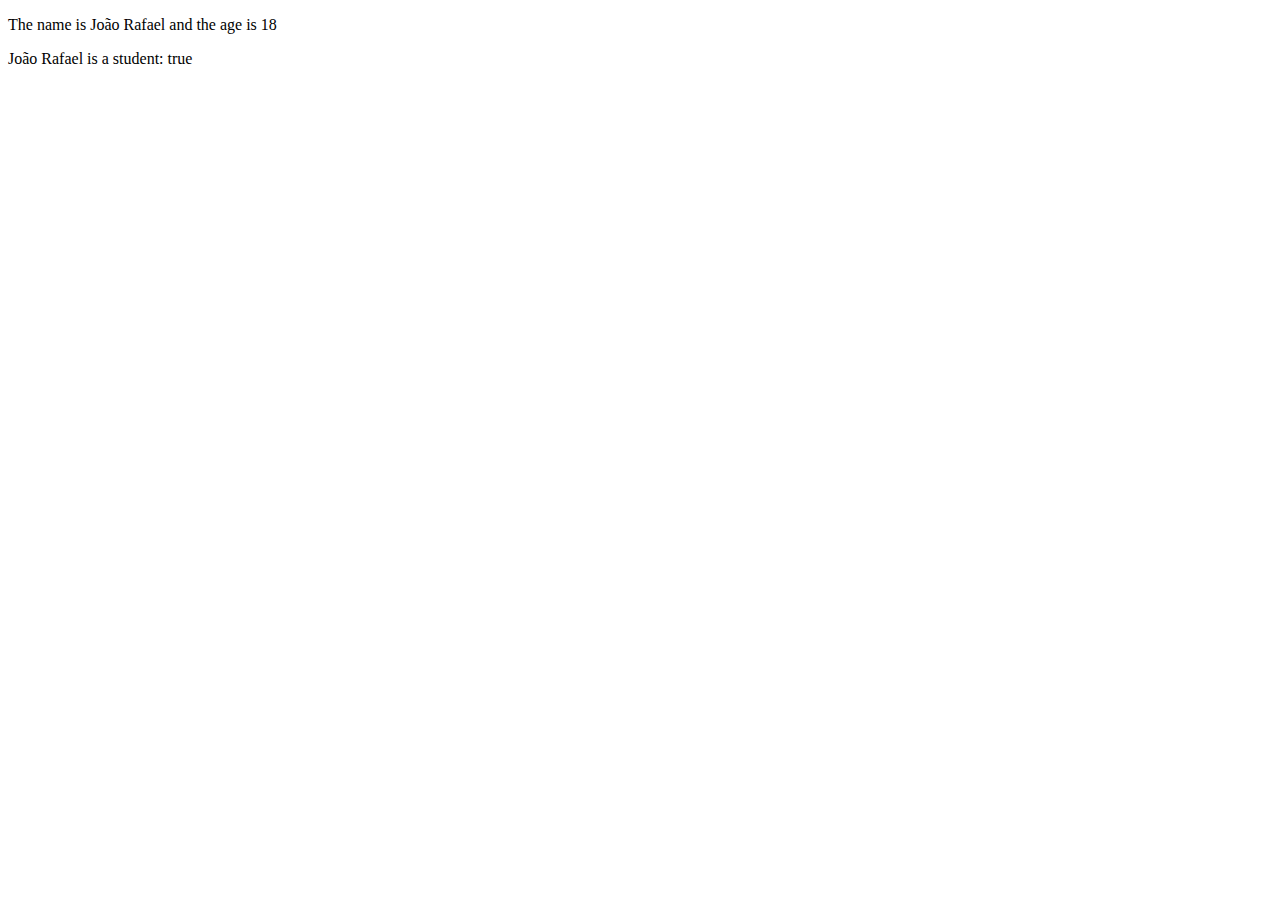
==== file 1/index.html @ 29f41929 "Add initial HTML, CSS, and JavaScript files for the website" ====
<!DOCTYPE html>
<html lang="en">
<head>
    <meta charset="UTF-8">
    <meta name="viewport" content="width=device-width, initial-scale=1.0">
    <title>My Website</title>
    <link rel="stylesheet" href="style.css">
</head>
<body>
    <p id="p1"></p>
    <p id="p2"></p>
    <p id="p3"></p>
   
    <script src="index.js"></script>
</body>
</html>
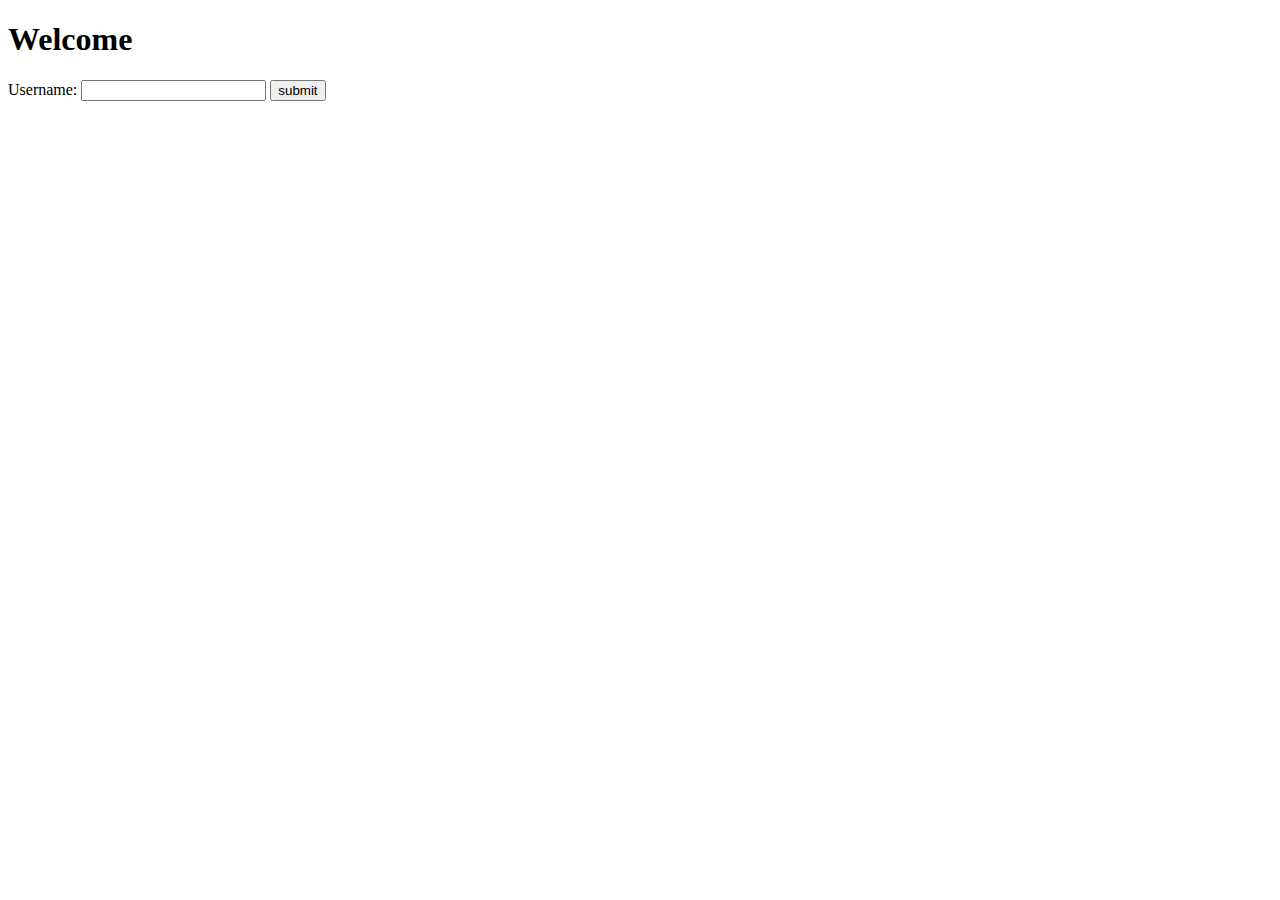
==== commit a7bffc84: "Refactor HTML structure and enhance JavaScript functionality for user input handling" ====
--- a/file 1/index.html
+++ b/file 1/index.html
@@ -10,6 +10,12 @@
     <p id="p1"></p>
     <p id="p2"></p>
     <p id="p3"></p>
+
+    <h1 id="h1">Welcome</h1>
+    <label>Username:</label>
+    <input id="input1">
+    <button id="submit">submit</button>
+
    
     <script src="index.js"></script>
 </body>
